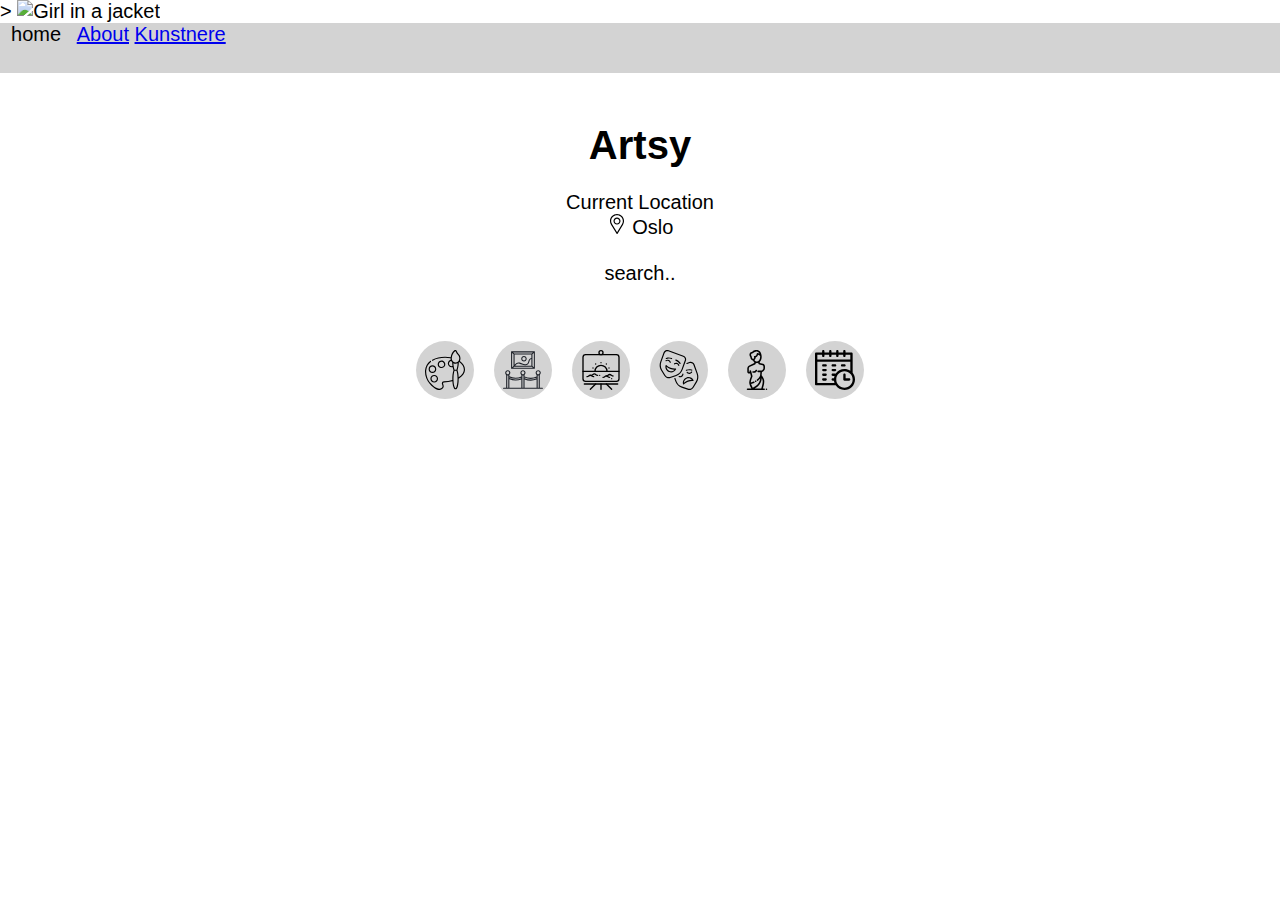
==== Artblog.html @ f12db851 "Art blog" ====
><!DOCTYPE html>
<html>
    <head>
        <meta charset="utf-8">
        <link rel="stylesheet" href="./css/reset.css">
        <link rel="stylesheet" href="./css/style2.css">
    </head>
    <img src="img_girl.jpg" alt="Girl in a jacket">

    <title>Fredrikkes test prosjekt</title>
    <body>
        <header>
            <nav>
                &nbsp; home &nbsp;
                <a href="about.html">About</a>
                <a href="Artists.html">Kunstnere</a>
            </nav>
        </header>
        <h1>Artsy</h1>
        <br>

        <p class="text">
            Current Location
            <br>
            <img src="./assets/Icons - art blog/placeholder.svg" width="20px">
            Oslo
        </p>
        <br>

        <div>
            <p class="text">
                search..
            </p>
        </div>
        <br>
        <br>
        <div style="text-align:center; display: flex; flex-direction: row; justify-content: center;">
            <span class="dot">
                <img src="./assets/Icons - art blog/palette (2).svg" width="40px">
            </span>
            <span class="dot">
                <img src="./assets/Icons - art blog/exhibition.svg" width="40px">
            </span>
            <span class="dot">
                <img src="./assets/Icons - art blog/artwork.svg" width="40px">
            </span>
            <span class="dot">
                <img src="./assets/Icons - art blog/theatre.svg" width="40px">
            </span>
            <span class="dot">
                <img src="./assets/Icons - art blog/venus.svg" width="40px">
            </span>
            <span class="dot">
                <img src="./assets/Icons - art blog/timetable.svg" width="40px">
            </span>
          </div>

    </body>








</html>
---- css/style2.css ----
body {
    background-color: white;
    color: black;
}

html {
    font-size: 20px;
    font-family: Verdana, Geneva, Tahoma, sans-serif;
}

nav {
    display: inline-block;
    background-color: lightgray;
    width: 100%;
    height: 50px;
}

header {
    width: 100%;
    height: 100px;
    font-size: 1rem;
}

.text {
    color:black;
    font-weight: normal;
    font-style: normal;
    text-align: center;
    text-decoration: none;
    font-size: 1rem;
}

h1 {
    text-align: center;
}

.dot {
    height: 58px;
    width: 58px;
    background-color:lightgrey;
    border-radius: 50%;
    display: flex;
    justify-content: center;
    align-items: center;
    margin: 10px;
  }
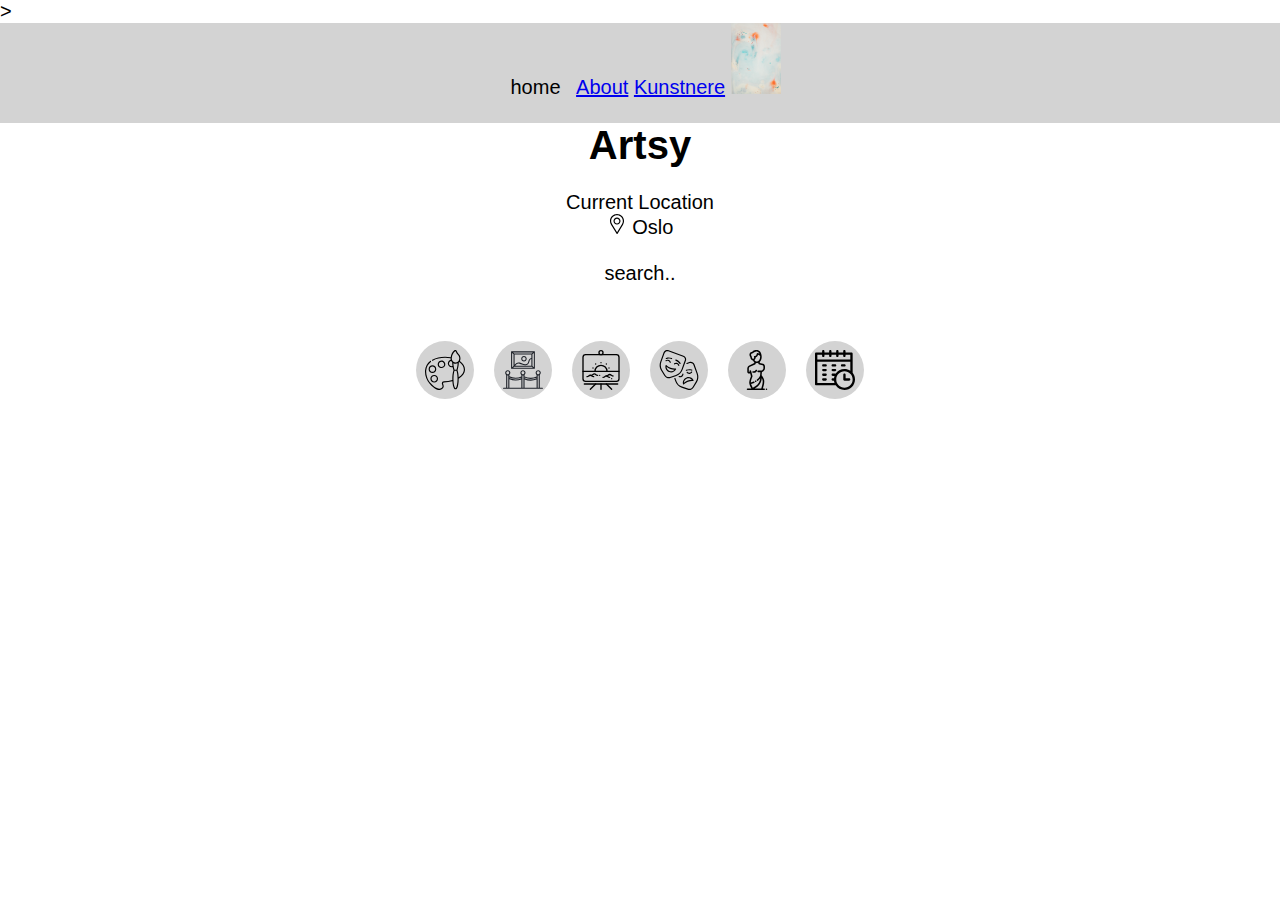
==== commit 5d83c074: "Art" ====
--- a/Artblog.html
+++ b/Artblog.html
@@ -5,8 +5,7 @@
         <link rel="stylesheet" href="./css/reset.css">
         <link rel="stylesheet" href="./css/style2.css">
     </head>
-    <img src="img_girl.jpg" alt="Girl in a jacket">
-
+    
     <title>Fredrikkes test prosjekt</title>
     <body>
         <header>
@@ -14,7 +13,10 @@
                 &nbsp; home &nbsp;
                 <a href="about.html">About</a>
                 <a href="Artists.html">Kunstnere</a>
+                <img src="./assets/Photo/annie-spratt-0ZPSX_mQ3xI-unsplash.jpg" width="50px" alt="Girl in a jacket">
+
             </nav>
+        <br>
         </header>
         <h1>Artsy</h1>
         <br>
--- a/css/style2.css
+++ b/css/style2.css
@@ -12,7 +12,8 @@
     display: inline-block;
     background-color: lightgray;
     width: 100%;
-    height: 50px;
+    height: 100px;
+    text-align: center;
 }
 
 header {
